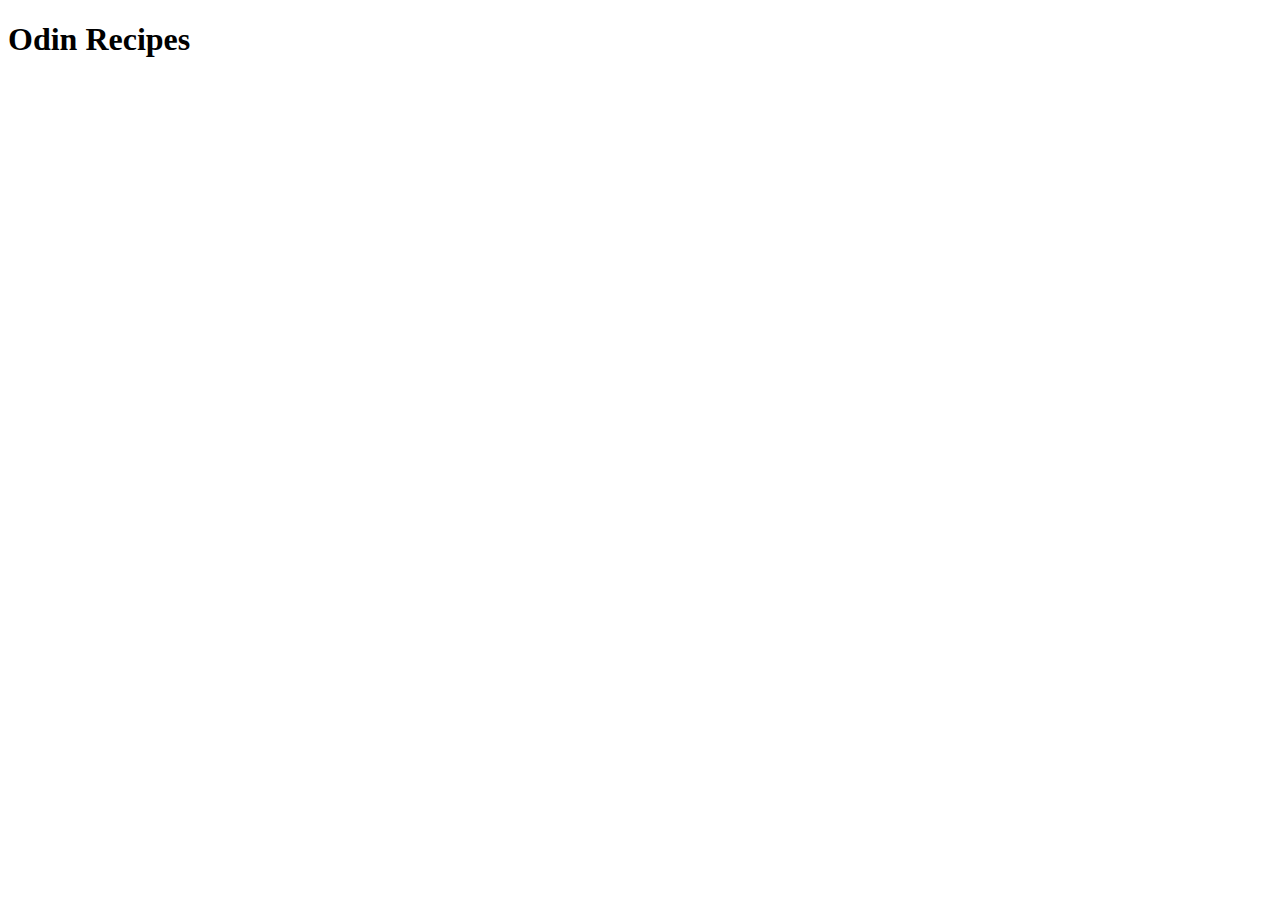
==== index.html @ 02a390a6 "index file done" ====
<!DOCTYPE html>
<html lang="en">
<head>
    <meta charset="UTF-8">
    <meta http-equiv="X-UA-Compatible" content="IE=edge">
    <meta name="viewport" content="width=device-width, initial-scale=1.0">
    <title>Odin Recipes</title>
</head>
<body>
    <h1>Odin Recipes</h1>
</body>
</html>
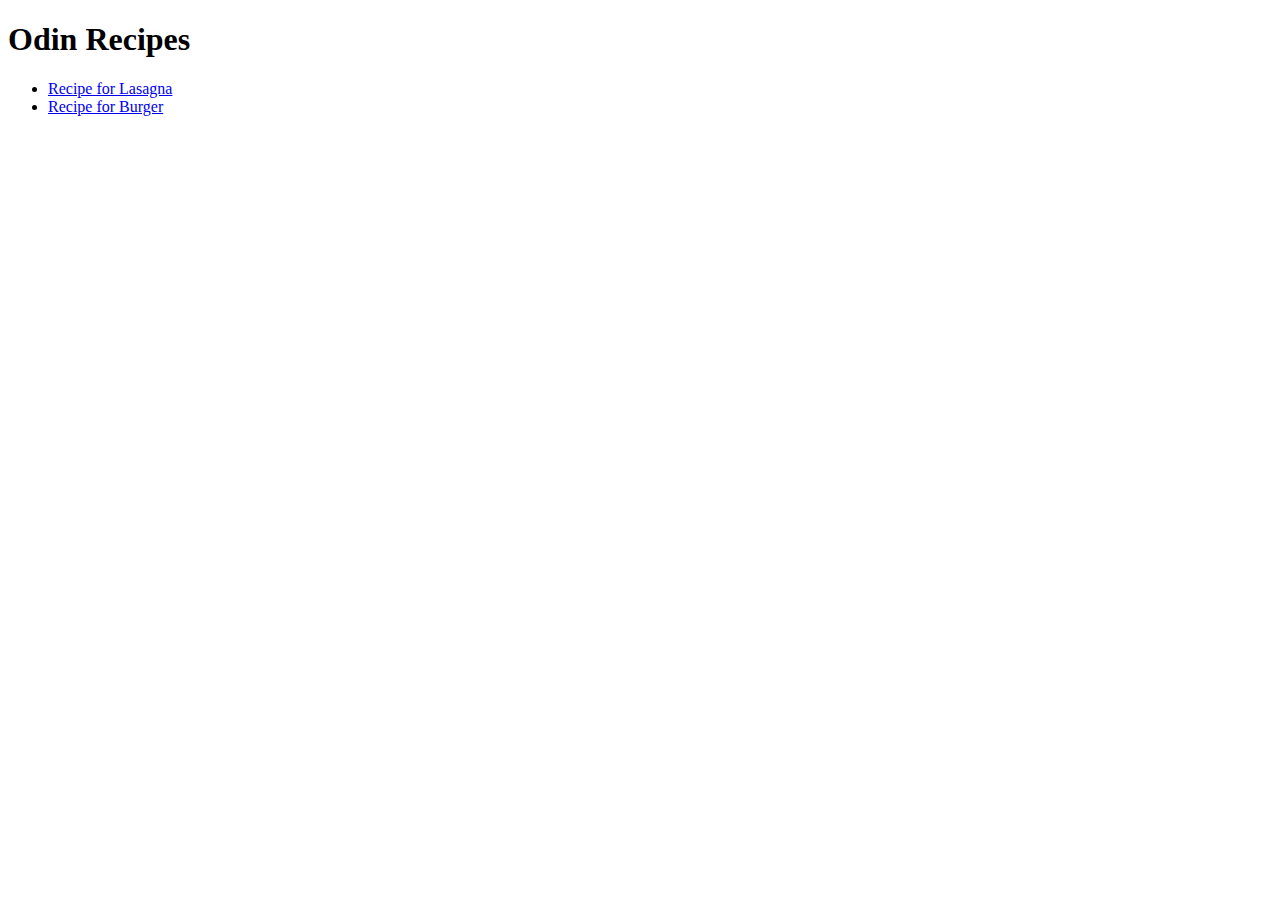
==== commit 82260711: "Done with the project" ====
--- a/index.html
+++ b/index.html
@@ -8,5 +8,9 @@
 </head>
 <body>
     <h1>Odin Recipes</h1>
+    <ul>
+        <li><a href="recipes/lasagna.html">Recipe for Lasagna</a></li>
+        <li><a href="recipes/burger.html">Recipe for Burger</a></li>
+    </ul>
 </body>
 </html>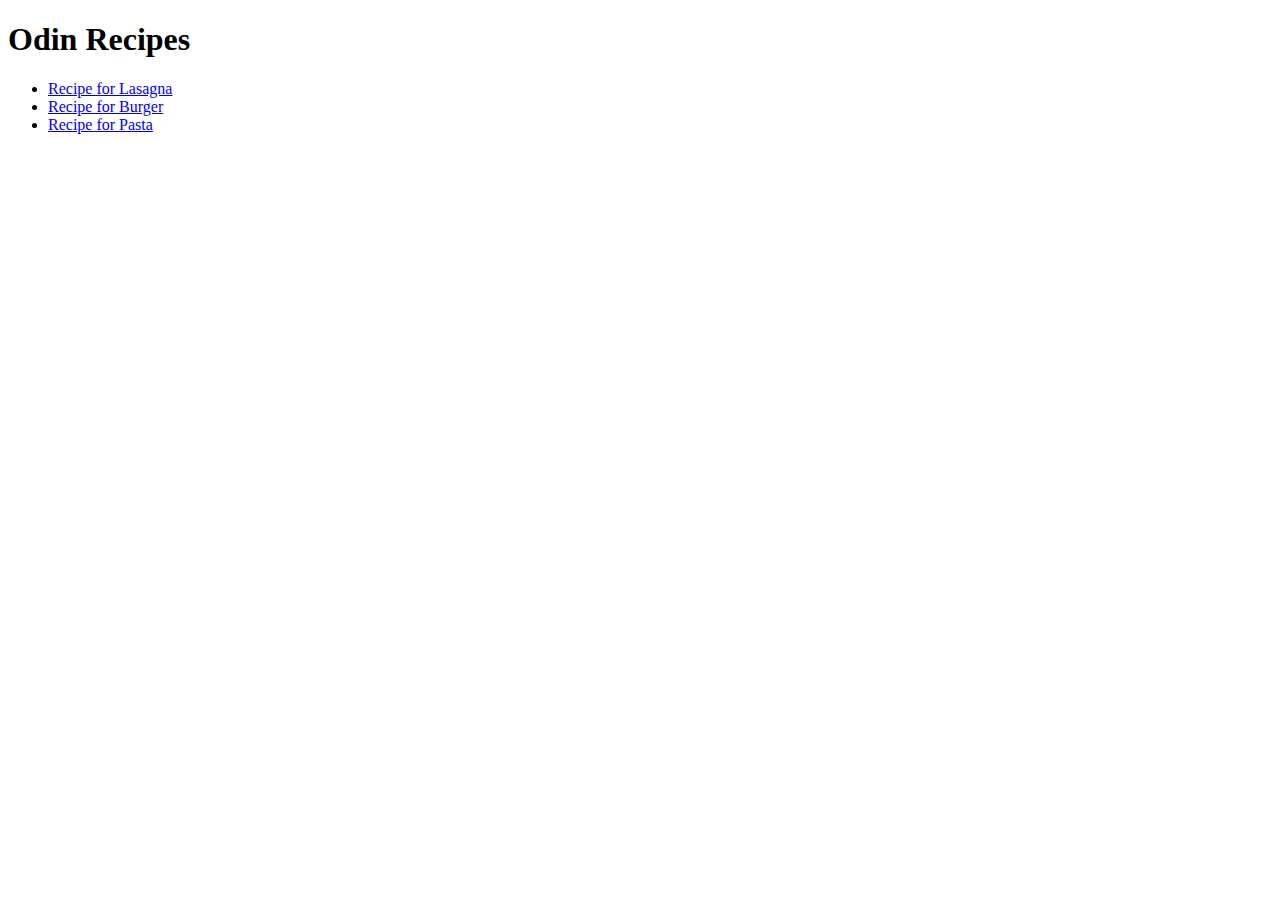
==== commit 05f65dfd: "Added pasta.html to index.html file" ====
--- a/index.html
+++ b/index.html
@@ -11,6 +11,7 @@
     <ul>
         <li><a href="recipes/lasagna.html">Recipe for Lasagna</a></li>
         <li><a href="recipes/burger.html">Recipe for Burger</a></li>
+        <li><a href="recipes/pasta.html">Recipe for Pasta</a></li>
     </ul>
 </body>
 </html>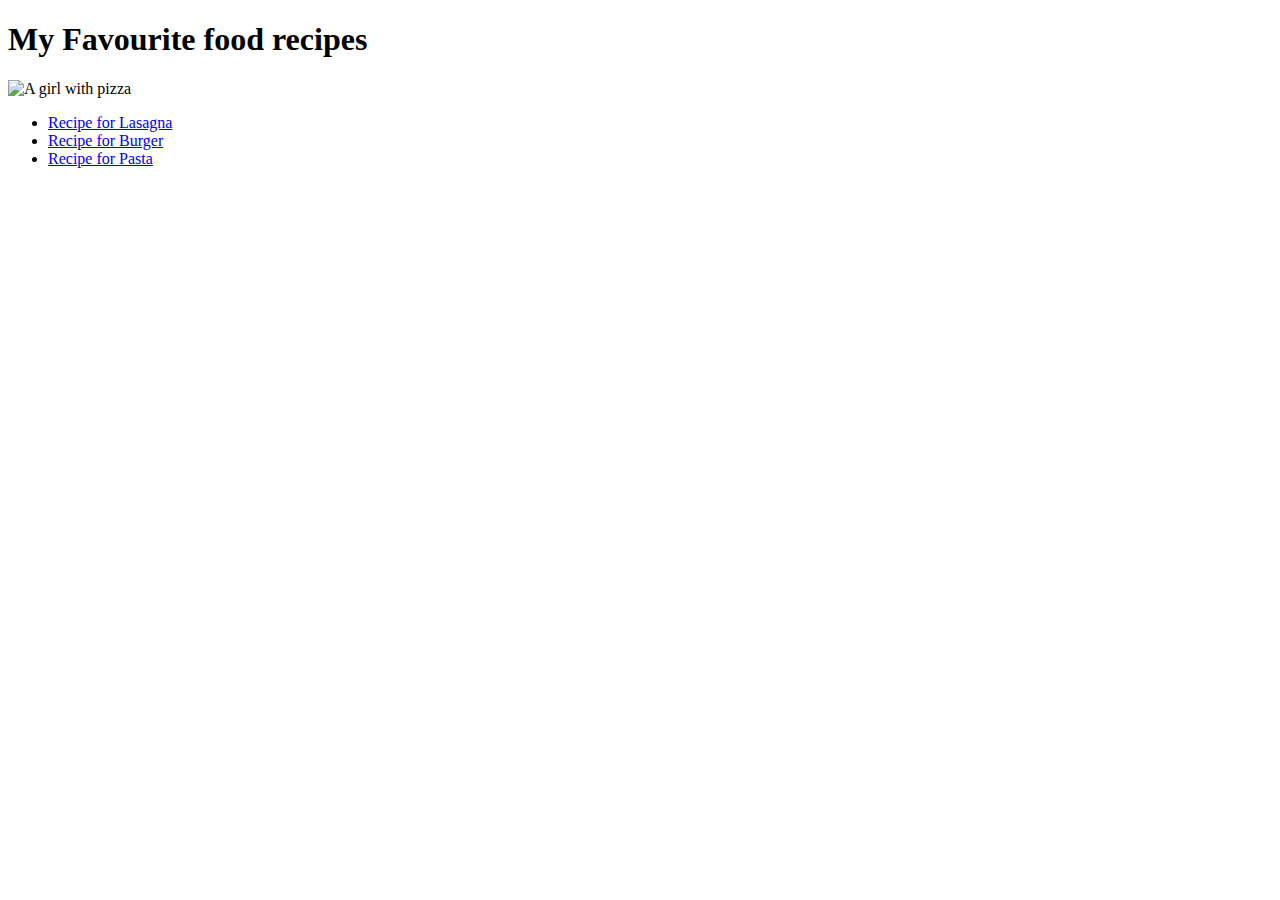
==== commit eaaff4f1: "Made changes to index.html added a photo" ====
--- a/index.html
+++ b/index.html
@@ -7,7 +7,9 @@
     <title>Odin Recipes</title>
 </head>
 <body>
-    <h1>Odin Recipes</h1>
+    <h1>My Favourite food recipes</h1>
+
+    <img src="../odin-recepies/images/favourite-food.jpeg" alt="A girl with pizza">
     <ul>
         <li><a href="recipes/lasagna.html">Recipe for Lasagna</a></li>
         <li><a href="recipes/burger.html">Recipe for Burger</a></li>
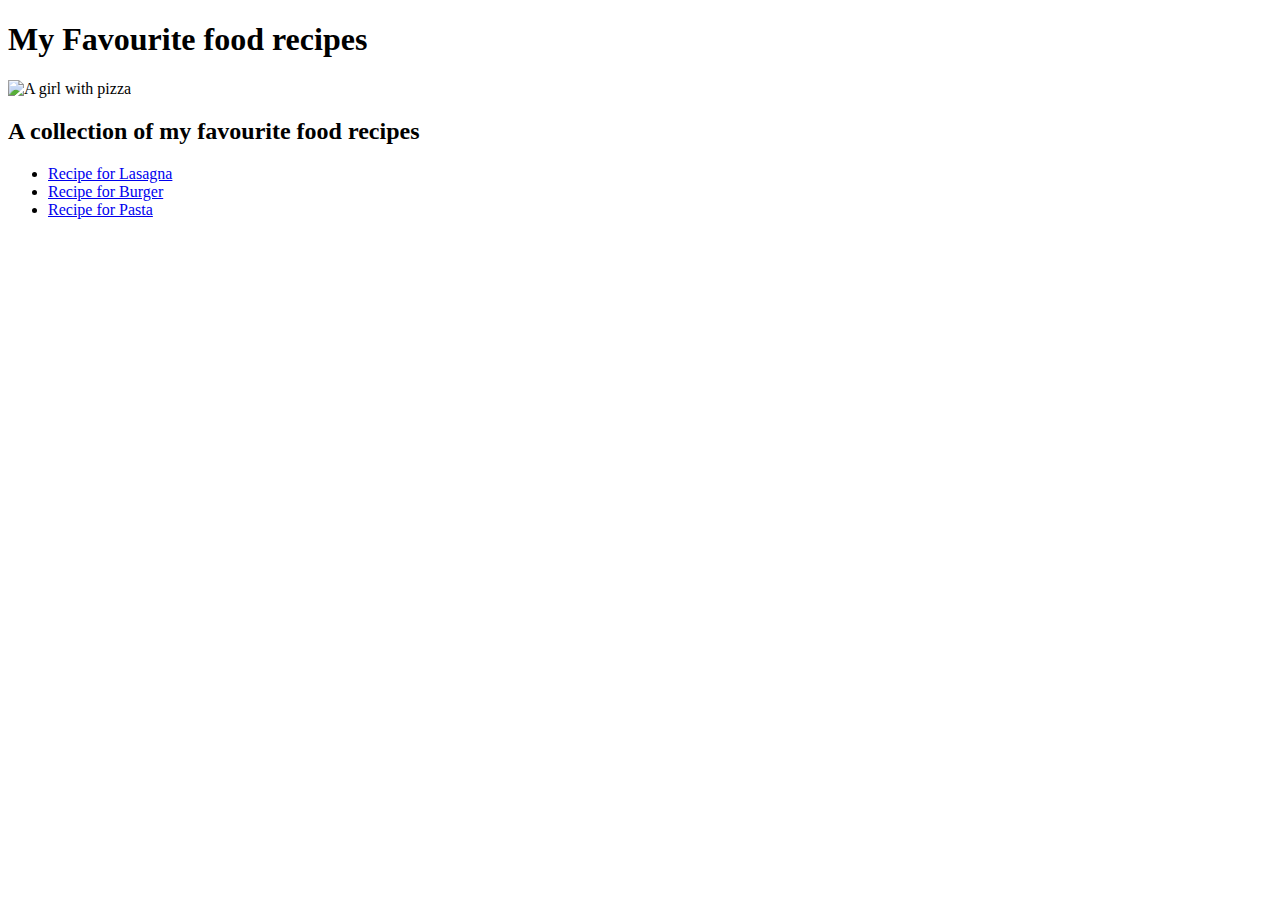
==== commit 8c5662b2: "Added a line before references and end" ====
--- a/index.html
+++ b/index.html
@@ -10,6 +10,8 @@
     <h1>My Favourite food recipes</h1>
 
     <img src="../odin-recepies/images/favourite-food.jpeg" alt="A girl with pizza">
+
+    <h2>A collection of my favourite food recipes</h2>
     <ul>
         <li><a href="recipes/lasagna.html">Recipe for Lasagna</a></li>
         <li><a href="recipes/burger.html">Recipe for Burger</a></li>
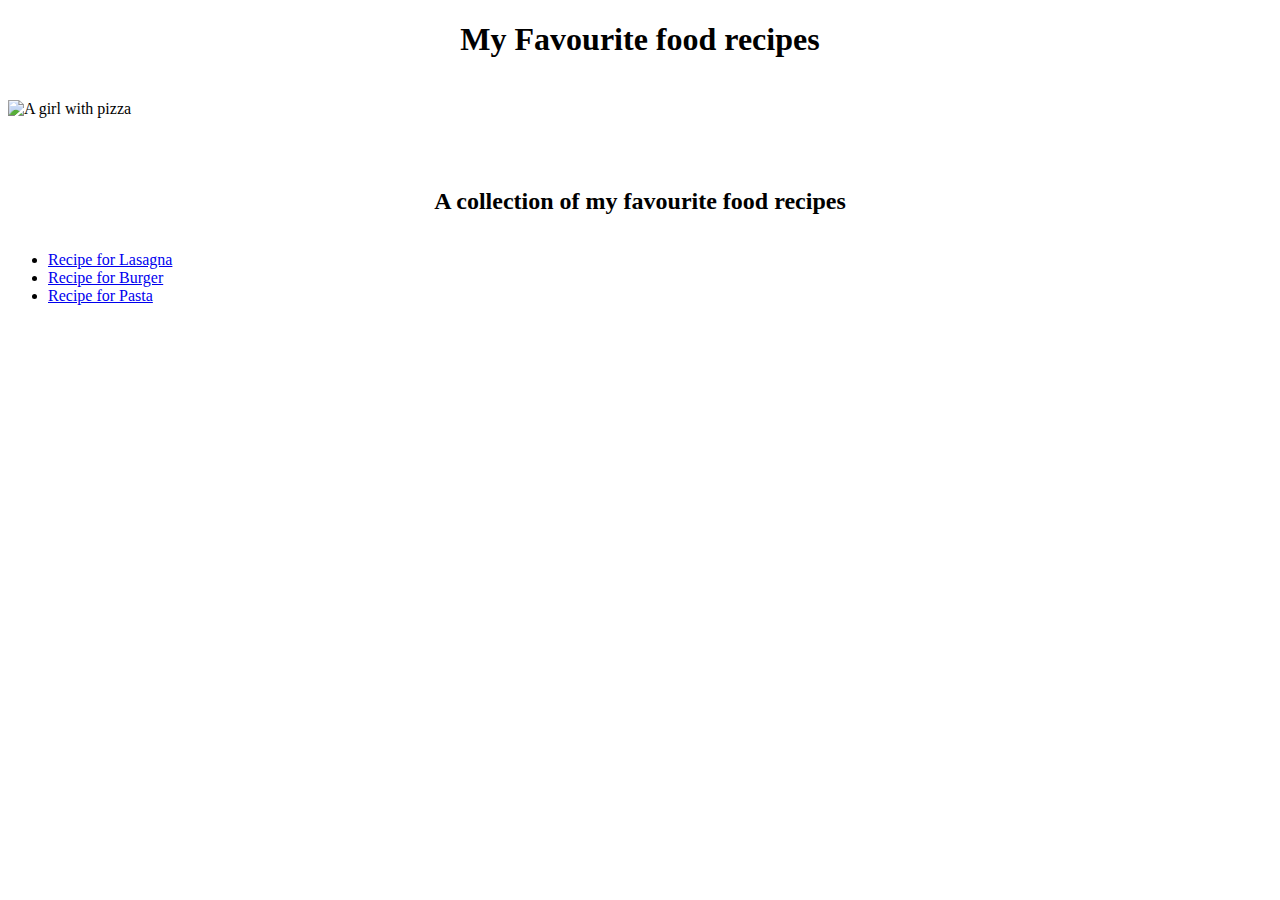
==== commit 662bfc6f: "Added CSS to Burger.html" ====
--- a/index.html
+++ b/index.html
@@ -4,6 +4,7 @@
     <meta charset="UTF-8">
     <meta http-equiv="X-UA-Compatible" content="IE=edge">
     <meta name="viewport" content="width=device-width, initial-scale=1.0">
+    <link rel="stylesheet" href="styles.css">
     <title>Odin Recipes</title>
 </head>
 <body>
--- a/styles.css
+++ b/styles.css
@@ -0,0 +1,19 @@
+h1{
+    text-align: center;
+}
+
+h2{
+    display: block;
+    text-align: center;
+}
+img{
+    display:block;
+    margin:0 auto; 
+    padding-bottom: 50px;
+    padding-top:20px;
+}
+
+ul{
+    display: inline-block;
+    padding-right: 50px;
+}
